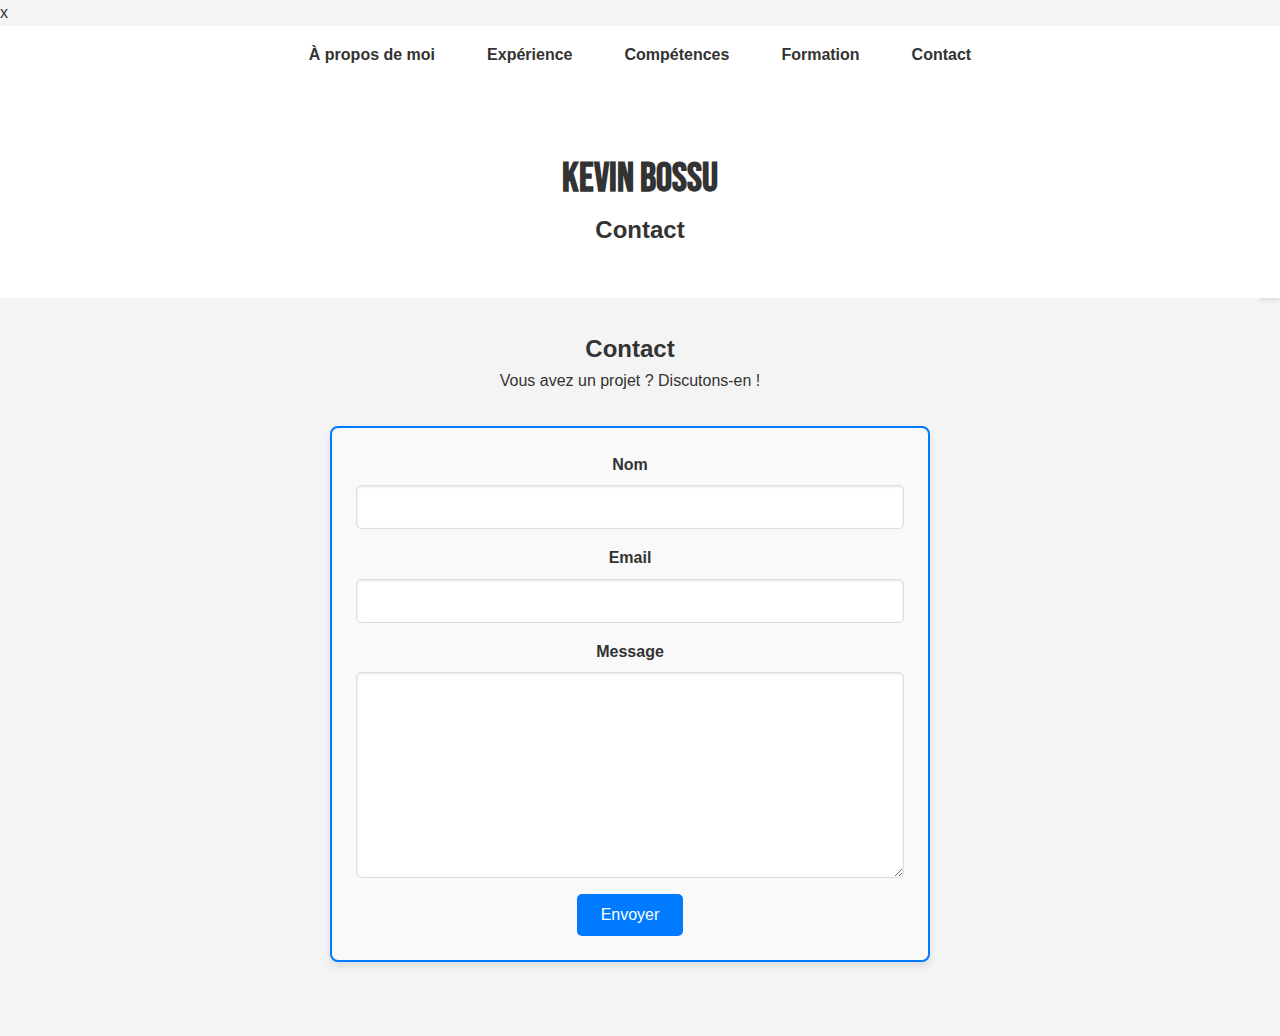
==== asset/html/contact.html @ b731716d "Initial commit" ====
x<!DOCTYPE html>
<html lang="fr">

  <head>
    <!-- Google Tag Manager -->
    <script>
      (function (w, d, s, l, i) {
        w[l] = w[l] || [];
        w[l].push({ "gtm.start": new Date().getTime(), event: "gtm.js" });
        var f = d.getElementsByTagName(s)[0],
          j = d.createElement(s),
          dl = l != "dataLayer" ? "&l=" + l : "";
        j.async = true;
        j.src = "https://www.googletagmanager.com/gtm.js?id=" + i + dl;
        f.parentNode.insertBefore(j, f);
      })(window, document, "script", "dataLayer", "GTM-NZHJSW38");
    </script>
    <!-- End Google Tag Manager -->

    <meta charset="UTF-8" />
    <meta name="viewport" content="width=device-width, initial-scale=1.0" />
    <title>Kevin Bossu</title>

    <!-- Stylesheets -->
    <link rel="stylesheet" href="/asset/styles css/styles.css" />
    <link
      rel="stylesheet"
      href="https://cdnjs.cloudflare.com/ajax/libs/font-awesome/6.0.0-beta3/css/all.min.css"
    />
    <link rel="preconnect" href="https://fonts.googleapis.com" />
    <link rel="preconnect" href="https://fonts.gstatic.com" crossorigin />
    <link
      href="https://fonts.googleapis.com/css2?family=Bebas+Neue&display=swap"
      rel="stylesheet"
    />
    <link rel="stylesheet" href="/asset/html/styles.css" />
  </head>

  <body>
    <!-- Google Tag Manager (noscript) -->
    <noscript>
      <iframe
        src="https://www.googletagmanager.com/ns.html?id=GTM-NZHJSW38"
        height="0"
        width="0"
        style="display: none; visibility: hidden"
      ></iframe>
    </noscript>
    <!-- End Google Tag Manager (noscript) -->

    <!-- Header Section -->
    <header>
      <nav>
        <ul>
          <li><a href="/index.html">À propos de moi</a></li>
          <li><a href="./experience.html">Expérience</a></li>
          <li><a href="./Competence.html">Compétences</a></li>
          <li><a href="./formation.html">Formation</a></li>
          <li><a href="./contact.html">Contact</a></li>
        </ul>
      </nav>
      <div class="mon-cv">
        <h1>Kevin Bossu</h1>
        <h2>Contact</h2>
      </div>
    </header>

    <!-- Main Content -->
    <main>
      <section id="contact">
        <h2>Contact</h2>
        <p>Vous avez un projet ? Discutons-en !</p>
        <form
          id="contact-form"
          action="https://formspree.io/f/xbllpdyn"
          method="POST"
          onsubmit="return redirectToConfirmation();"
        >
          <label for="name">Nom</label>
          <input type="text" name="name" id="name" required />
          <label for="email">Email</label>
          <input type="email" name="email" id="email" required />
          <label for="message">Message</label>
          <textarea name="message" id="message" cols="30" rows="10" required></textarea>
          <input type="submit" value="Envoyer" />
        </form>
      </section>
    </main>

    <!-- Web Chat Embed -->
    <script src="https://cdn.botpress.cloud/webchat/v2.2/inject.js"></script>
<script src="https://files.bpcontent.cloud/2025/01/04/14/20250104141027-PNQ66JTF.js"></script>

    <!-- Local Scripts -->
    <script src="./asset/srcipt.js"></script>
</body>
</body>

  </body>

</html>
---- asset/styles css/styles.css ----
/* Variables for main colors and fonts */
:root {
  --primary-color: #007bff;
  --secondary-color: #0056b3;
  --text-color: #333;
  --background-color: #f4f4f4;
  --header-background-color: #ffffff;
  --card-background-color: #ffffff;
  --header-shadow-color: rgba(0, 0, 0, 0.1);
  --card-shadow-color: rgba(0, 0, 0, 0.2);
  --font-stack: "Arial", sans-serif;
  --google-font: "Bebas Neue", cursive;
}

/* Reset CSS for uniform styling across browsers */
* {
  margin: 0;
  padding: 0;
  box-sizing: border-box;
  transition: background-color 0.3s, color 0.3s, transform 0.3s;
  text-decoration: none;
  list-style: none;
}

body,
html {
  font-family: var(--font-stack);
  font-size: 16px;
  line-height: 1.6;
  color: var(--text-color);
  background: var(--background-color);
}

/* Header */
header {
  background-color: var(--header-background-color);
  box-shadow: 0 2px 4px var(--header-shadow-color);
  padding: 1em 0;
}

header nav ul {
  display: flex;
  justify-content: center;
  gap: 20px;
}

header nav a {
  color: var(--text-color);
  font-weight: bold;
  font-size: 1rem;
  padding: 0.5em 1em;
  border-radius: 5px;
}

header nav a:hover,
header nav a:focus {
  background-color: var(--primary-color);
  color: #fff;
}

/* CV Section */
.mon-cv {
  text-align: center;
  margin: 5em auto 2em;
}

.mon-cv img {
  width: 150px;
  height: 150px;
  border-radius: 50%;
  object-fit: cover;
  margin-bottom: 1em;
  border: 1.5px solid var(--primary-color);
  box-shadow: 0 4px 10px rgba(0, 0, 0, 0.2);
  transition: transform 0.3s ease, box-shadow 0.3s ease;
}

.mon-cv img:hover {
  transform: scale(1.1); /* Slight zoom effect on hover */
  box-shadow: 0 6px 15px rgba(0, 0, 0, 0.3); /* Increased shadow on hover */
  border-color: var(--secondary-color); /* Change border color dynamically */
}
.mon-cv h1 {
  font-family: var(--google-font);
  font-size: 2.5em;
  color: var(--text-color);
}

.mon-cv p {
  font-size: 1.2em;
  color: var(--text-color);
}

/* Introduction */
.introduction {
  text-align: center;
  padding: 2em 1em;
  background-color: var(--background-color);
  margin-bottom: 2em;
}

.introduction h2 {
  font-size: 2em;
  color: var(--primary-color);
  margin-bottom: 1em;
}

.introduction p {
  font-size: 1.2em;
  color: var(--text-color);
}

/* Carousel */
.carousel-container {
  padding: 3em;
  margin: 3em auto;
  background: var(--background-color);
}

.carousel-container h2 {
  text-align: center;
  font-size: 2em;
  color: var(--primary-color);
}

.carousel {
  display: flex;
  flex-wrap: wrap;
  justify-content: center;
  gap: 20px;

  padding: 1rem;

  scroll-snap-type: x mandatory;
  padding: 0.5em;
}

.carousel div {
  flex: 0 0 calc(33.333% - 20px);
  align-items: center;
  background: rgba(65, 63, 63, 0.025);
  border-radius: 16px;
  box-shadow: 0 4px 6px var(--card-shadow-color);
  padding: 1.5em;
  margin: 4px;
  min-height: 500px;
  overflow-y: auto; /* Ajouté pour permettre le défilement vertical */
  scroll-snap-align: start;
  scroll-snap-type: x mandatory;
  transition: transform 0.3s;
}

.carousel div p {
  margin-top: 10px;
  margin-bottom: 10px;
}

.carousel div:hover {
  transform: translateY(-10px);
}

.carousel h3 {
  font-size: 1.5em;
  color: var(--secondary-color);
}

.carousel p {
  color: var(--text-color);
}

.carousel ul {
  margin-bottom: 10px;
}
.carousel ul li {
  color: var(--primary-color);
}

.carousel ul li i {
  color: var(--secondary-color);
}
main {
  max-width: calc(
    100vw - 20px
  ); /* Hauteur fixe pour uniformiser toutes les cartes */
}

/* Projects */
.projects {
  padding: 2em 1em;
}

/* Projets */
.project-grid {
  display: flex;
  gap: 40px;
  flex-wrap: wrap;
  justify-content: center;
  max-width: calc(
    100vw - 10px
  ); /* Hauteur fixe pour uniformiser toutes les cartes */
  max-height: calc(100vh - 10px);
}

.project-card {
  width: 33%;
  background: var(--card-background-color);
  border-radius: 10px;
  box-shadow: 0 4px 6px var(--card-shadow-color);
  padding: 1.5em;
  text-align: center;
  height: 450px;
  display: flex;
  flex-direction: column;
  justify-content: space-between; /* Répartir le contenu */
  overflow: hidden; /* Empêche le contenu de déborder */
}

.project-card img {
  width: 100%; /* Prend toute la largeur de la carte */
  height: 150px; /* Hauteur fixe pour les images */
  object-fit: cover; /* Remplit l'espace sans déformer l'image */
  border-radius: 10px;
  margin-bottom: 1em;
}

.project-card h3 {
  font-size: 1.2em;
  color: var(--secondary-color);
  margin-bottom: 0.5em;
  text-align: center;
}

.project-card p {
  font-size: 0.9em; /* Taille légèrement réduite pour s'adapter */
  line-height: 1.4;
  color: var(--text-color);
  margin-bottom: 1em;
  overflow: hidden; /* Empêche le débordement */
  text-overflow: ellipsis; /* Affiche "..." si le texte dépasse */
  display: -webkit-box;

  -webkit-box-orient: vertical;
}
.carousel::-webkit-scrollbar-thumb {
  background-color: var(--primary-color);
  border-radius: 10px;
}

.project-card .btn {
  padding: 0.5em 1em;
  background-color: var(--primary-color);
  color: #fff;
  border-radius: 5px;
  text-align: center;
  margin-top: auto; /* Aligne le bouton en bas de la carte */
}

.project-card .btn:hover {
  background-color: var(--secondary-color);
}

.project-card .btn:hover {
  background-color: var(--secondary-color);
}

/* Testimonials */
.testimonials {
  text-align: center;
  padding: 2em 1em;
}

.testimonial-carousel blockquote {
  font-size: 1.2em;
  color: var(--text-color);
  margin-bottom: 1em;
  border-left: 4px solid var(--primary-color);
  padding-left: 1em;
}
.carousel-container {
  /* Largeur fixe */
  min-height: 400px; /* Hauteur fixe */
  background-color: #fff;
  border-radius: 10px;
  padding: 1em;
  box-shadow: 0 4px 6px rgba(0, 0, 0, 0.1);
}

.testimonial-carousel cite {
  color: var(--secondary-color);
}
/* Formulaire de contact */
#contact {
  text-align: center;
  padding: 2em 1em;
  background-color: var(--background-color);
}
.contact h2 {
  font-size: 2em;
  color: var(--primary-color);
  margin-bottom: 1em;
}
#contact-form {
  max-width: 600px;
  margin: 2em auto;
  padding: 1.5em;
  border: 2px solid #007bff;
  border-radius: 8px;
  background-color: #f9f9f9;
  box-shadow: 0 4px 8px rgba(0, 0, 0, 0.1);
}

#contact-form label {
  display: block;
  font-size: 1rem;
  margin-bottom: 0.5em;
  color: #333;
  font-weight: bold;
}

#contact-form input[type="text"],
#contact-form input[type="email"],
#contact-form textarea {
  width: 100%;
  padding: 0.75em;
  margin-bottom: 1em;
  border: 1px solid #ddd;
  border-radius: 5px;
  font-size: 1rem;
  color: #333;
  box-shadow: inset 0 1px 3px rgba(0, 0, 0, 0.1);
  transition: border-color 0.3s;
}

#contact-form input[type="text"]:focus,
#contact-form input[type="email"]:focus,
#contact-form textarea:focus {
  border-color: #007bff;
  outline: none;
  box-shadow: 0 0 4px rgba(0, 123, 255, 0.5);
}

#contact-form textarea {
  resize: vertical;
}

#contact-form input[type="submit"] {
  background-color: #007bff;
  color: #fff;
  padding: 0.75em 1.5em;
  border: none;
  border-radius: 5px;
  font-size: 1rem;
  cursor: pointer;
  transition: background-color 0.3s;
}

#contact-form input[type="submit"]:hover {
  background-color: #0056b3;
}

#contact-form input[type="submit"]:active {
  transform: scale(0.98);
}

/* Responsive */
@media (max-width: 1024px) {
  header nav ul {
    flex-wrap: wrap;
  }
  .carousel-container {
    flex-wrap: wrap;
    margin: 0;
  }
  .carousel {
    display: flex;
    width: 100%;
    flex-direction: column;

    padding: 0;
  }
  .carousel div {
    color: var(--primary-color);
    margin: 10px;
  }

  .mon-cv img {
    width: 120px;
  }

  .project-card {
    width: 100%;
  }
}
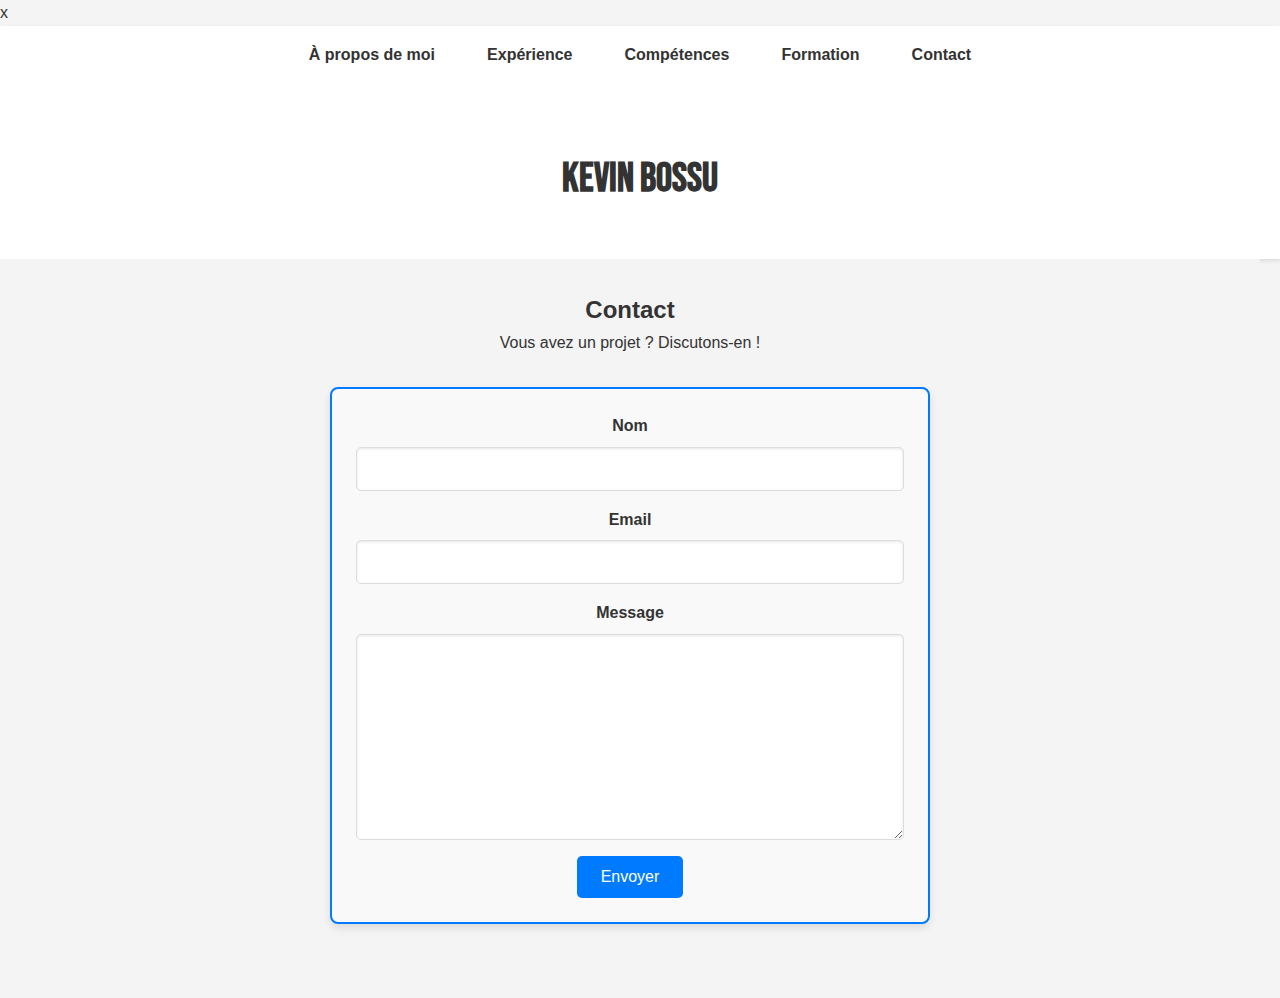
==== commit 36ef0cf3: "update details" ====
--- a/asset/html/contact.html
+++ b/asset/html/contact.html
@@ -61,7 +61,6 @@
       </nav>
       <div class="mon-cv">
         <h1>Kevin Bossu</h1>
-        <h2>Contact</h2>
       </div>
     </header>
 
--- a/asset/styles css/styles.css
+++ b/asset/styles css/styles.css
@@ -263,6 +263,26 @@
   background-color: var(--secondary-color);
 }
 
+aside section img {
+  /* Bordures arrondies */
+  border-radius: 25px;
+  /* Ombre avec relief */
+  box-shadow: 0 10px 20px rgba(0, 0, 0, 0.3), 
+              0 6px 6px rgba(0, 0, 0, 0.2);
+  /* Transition fluide pour les interactions */
+  transition: transform 0.3s ease, box-shadow 0.3s ease;
+}
+
+/* Effet au survol */
+aside section img:hover {
+  /* Légère élévation */
+  transform: translateY(-10px);
+  /* Ombre accentuée */
+  box-shadow: 0 14px 28px rgba(0, 0, 0, 0.4), 
+              0 10px 10px rgba(0, 0, 0, 0.3);
+}
+
+
 /* Testimonials */
 .testimonials {
   text-align: center;
